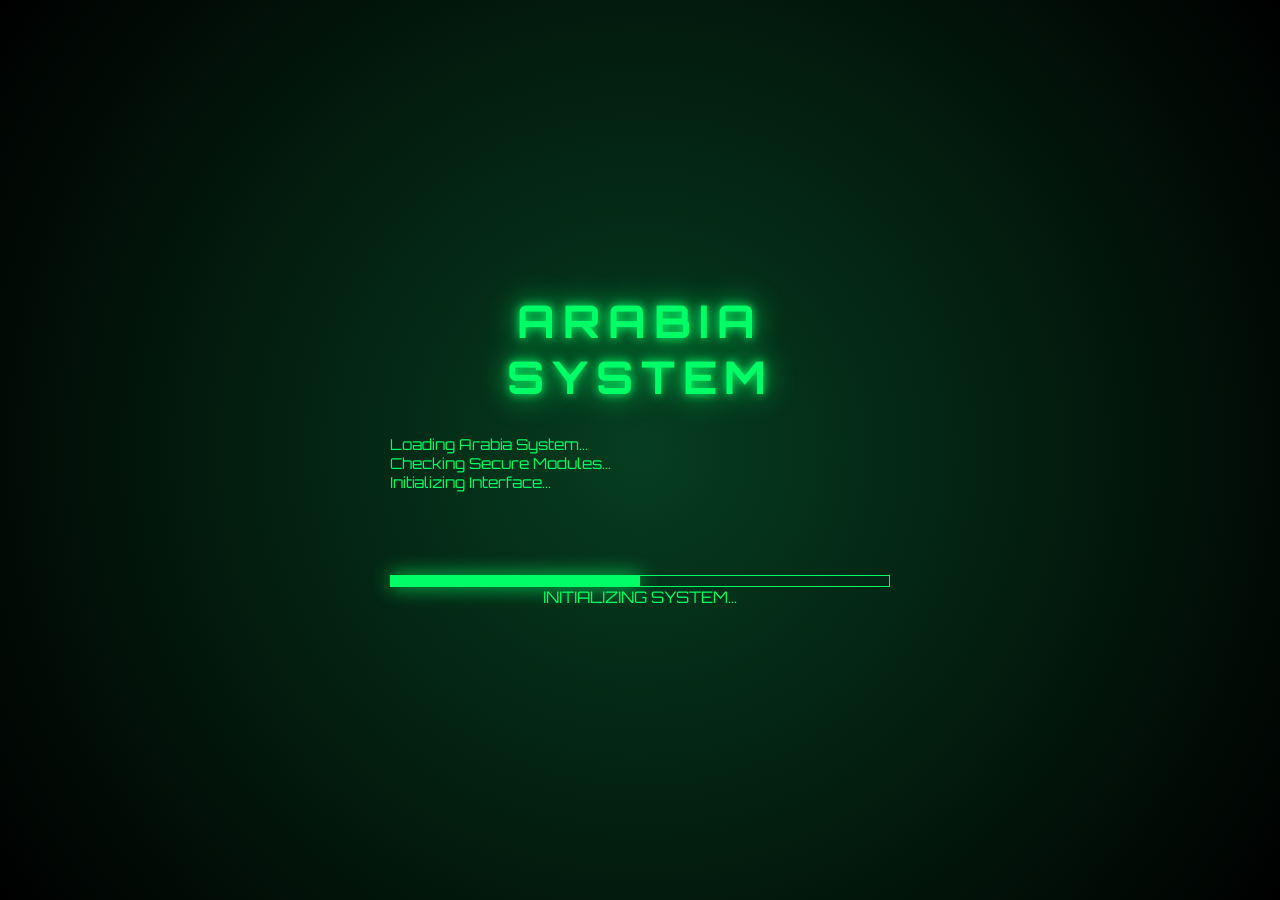
==== index.html @ 2b399101 "Rename arabia.html to index.html" ====
<!DOCTYPE html>
<html lang="pt-BR">

<head>
    <meta charset="UTF-8">
    <meta name="viewport" content="width=device-width, initial-scale=1.0">

    <title>ARABIA SYSTEM</title>

    <link rel="stylesheet" href="style.css">

    <!-- Fonte futurista -->
    <link href="https://fonts.googleapis.com/css2?family=Orbitron:wght@400;500;700;900&display=swap" rel="stylesheet">

</head>

<body>


<!-- ==========================
     TELA DE INICIALIZAÇÃO
========================== -->

<section id="bootScreen">

    <div class="boot-container">

        <h1>ARABIA SYSTEM</h1>

        <div id="bootText"></div>

        <div class="progress">
            <div id="progressBar"></div>
        </div>

        <p id="status">
            INITIALIZING SYSTEM...
        </p>

    </div>

</section>




<!-- ==========================
          LOGIN
========================== -->

<section id="loginScreen" class="hidden">

    <div class="login-box">

        <h1>ARABIA</h1>

        <span class="subtitle">
            SECURE ACCESS PANEL
        </span>


        <input 
        type="text" 
        id="username"
        placeholder="USERNAME">


        <input 
        type="password"
        id="password"
        placeholder="PASSWORD">


        <button onclick="login()">
            ACCESS
        </button>


        <p id="loginMessage"></p>


    </div>


</section>





<!-- ==========================
          TABLET
========================== -->


<section id="tablet" class="hidden">


    <header>

        <h1>
            ARABIA
        </h1>

        <div class="info">

            <span id="clock">
                00:00
            </span>

            <span id="date">
                DATA
            </span>

        </div>


    </header>






    <!-- MENU LATERAL -->

    <aside>


        <div class="menu-item" onclick="openTab('players')">

            <span class="icon">
                👥
            </span>

            <span class="label">
                PLAYERS
            </span>

        </div>



        <div class="menu-item" onclick="openTab('highlights')">

            <span class="icon">
                📷
            </span>

            <span class="label">
                HIGHLIGHTS
            </span>

        </div>




        <div class="menu-item" onclick="openTab('mural')">

            <span class="icon">
                📰
            </span>

            <span class="label">
                MURAL
            </span>

        </div>



    </aside>







    <!-- CONTEÚDO -->


    <main>



        <!-- PLAYERS -->

        <div id="players" class="tab active">


            <h2>
                PLAYERS
            </h2>


            <div class="players-container">


                <div class="player-card">

                    <div class="avatar">
                        👤
                    </div>

                    <h3>
                        RENNERG0D
                    </h3>

                    <p>
                        ONLINE
                    </p>

                </div>



                <div class="player-card">

                    <div class="avatar">
                        👤
                    </div>

                    <h3>
                        JOÃOTRY
                    </h3>

                    <p>
                        ONLINE
                    </p>

                </div>



                <div class="player-card">

                    <div class="avatar">
                        👤
                    </div>

                    <h3>
                        SXVEN
                    </h3>

                    <p>
                        ONLINE
                    </p>

                </div>

                <div class="player-card">

                    <div class="avatar">
                        👤
                    </div>

                    <h3>
                        FACETRACK
                    </h3>

                    <p>
                        ONLINE
                    </p>

                </div>



                <div class="player-card">

                    <div class="avatar">
                        👤
                    </div>

                    <h3>
                        ZELZIS
                    </h3>

                    <p>
                        ONLINE
                    </p>

                </div>



                <div class="player-card">

                    <div class="avatar">
                        👤
                    </div>

                    <h3>
                        LCccd
                    </h3>

                    <p>
                        ONLINE
                    </p>

                </div>

                <div class="player-card">

                    <div class="avatar">
                        👤
                    </div>

                    <h3>
                        JOSIAS
                    </h3>

                    <p>
                        ONLINE
                    </p>

                </div>

            </div>


        </div>








        <!-- HIGHLIGHTS -->


        <!-- HIGHLIGHTS -->


<div id="highlights" class="tab">


    <h2>
        HIGHLIGHTS
    </h2>


    <div class="highlights-container">



        <div class="highlight-card" onclick="pauseMusic()">

            <h3>
                RENNERG0D
            </h3>

            <iframe 
            src="https://drive.google.com/file/d/1SxHFFtMYMvetuJNYz8FnbK1xryxzAKZE/preview?mute=1"
            allow="autoplay">
            </iframe>

        </div>




        <div class="highlight-card" onclick="pauseMusic()">

            <h3>
                JOÃOTRY
            </h3>

            <iframe 
            src="https://drive.google.com/file/d/1obc0WbDmE-X1-Ju_ZAu1wXiyT-g9uWEo/preview?mute=1"
            allow="autoplay">
            </iframe>

        </div>




        <div class="highlight-card" onclick="pauseMusic()">

            <h3>
                SXVEN
            </h3>

            <iframe 
            src="https://drive.google.com/file/d/1bJPeHtMASWdCSnC0aLSgcQo7-wkHOad7/preview?mute=1"
            allow="autoplay">
            </iframe>

        </div>




        <div class="highlight-card" onclick="pauseMusic()">

            <h3>
                ZELZIS
            </h3>

            <iframe 
            src="https://drive.google.com/file/d/1vt420K7xWsoi6uZzrjottTx0Yhwntdz4/preview?mute=1"
            allow="autoplay">
            </iframe>

        </div>




        <div class="highlight-card" onclick="pauseMusic()">

            <h3>
                LCccd
            </h3>

            <iframe 
            src="https://drive.google.com/file/d/1tP-UFDOov-D6qdGogs-TCxqZBf8hglUx/preview?mute=1"
            allow="autoplay">
            </iframe>

        </div>




        <div class="highlight-card" onclick="pauseMusic()">

            <h3>
                JOSIAS
            </h3>

            <iframe 
            src="https://drive.google.com/file/d/1S6BMUAj1x4fozLUz6BNK72lgF3-O-Um6/preview?mute=1"
            allow="autoplay">
            </iframe>

        </div>



    </div>


</div>







        <!-- MURAL -->


        <div id="mural" class="tab">


            <h2>
                MURAL
            </h2>



            <textarea 
            id="muralInput"
            placeholder="Adicione um clipe, aviso ou mensagem...">
            </textarea>


            <button onclick="saveMural()">
                SALVAR
            </button>



            <div id="muralContent">

            </div>


        </div>



    </main>




</section>





<audio id="backgroundMusic" loop>
    <source src="SUA_MUSICA.mp3" type="audio/mpeg">
</audio>





<script src="script.js"></script>


</body>

</html>
---- style.css ----
/* ============================
   CONFIGURAÇÕES GERAIS
============================ */

* {
    margin: 0;
    padding: 0;
    box-sizing: border-box;
    font-family: 'Orbitron', sans-serif;
}


body {

    background: #020202;

    color: #00ff66;

    overflow: hidden;

}





/* ============================
        CLASSES GERAIS
============================ */


.hidden {

    display: none !important;

}





/* ============================
        TELA DE BOOT
============================ */


#bootScreen {

    width: 100vw;
    height: 100vh;

    display: flex;

    justify-content: center;

    align-items: center;

    background:

    radial-gradient(circle, #063d20, #000);

}



.boot-container {

    width: 500px;

    text-align: center;

    color: #00ff66;

    animation: aparecer 1s ease;

}



.boot-container h1 {

    font-size: 45px;

    letter-spacing: 8px;

    text-shadow:

    0 0 10px #00ff66,

    0 0 30px #00ff66;

}



#bootText {

    margin-top: 30px;

    height: 120px;

    text-align: left;

    font-size: 15px;

}



.progress {

    width: 100%;

    height: 12px;

    border: 1px solid #00ff66;

    margin-top: 20px;

}



#progressBar {

    height: 100%;

    width: 0%;

    background: #00ff66;

    box-shadow:

    0 0 20px #00ff66;

}





/* ============================
          LOGIN
============================ */


#loginScreen {

    width:100vw;

    height:100vh;

    display:flex;

    justify-content:center;

    align-items:center;

    background:

    radial-gradient(circle,#032414,#000);

}




.login-box {

    width:420px;

    padding:40px;

    border-radius:20px;

    border:1px solid #00ff66;

    background:

    rgba(0,255,100,0.05);

    box-shadow:

    0 0 40px rgba(0,255,100,.4);

    text-align:center;

}




.login-box h1 {

    font-size:50px;

    letter-spacing:10px;

    text-shadow:

    0 0 20px #00ff66;

}




.subtitle {

    display:block;

    margin-bottom:30px;

    color:#8affb5;

}




.login-box input {


    width:100%;

    padding:15px;

    margin:10px 0;


    background:#000;


    border:

    1px solid #00ff66;


    color:#00ff66;


    outline:none;


}




.login-box button {


    width:100%;

    padding:15px;


    margin-top:20px;


    background:#00ff66;


    border:none;


    cursor:pointer;


    font-weight:bold;


    transition:.3s;


}



.login-box button:hover {


    background:white;


    box-shadow:

    0 0 30px #00ff66;


}







/* ============================
          TABLET
============================ */


#tablet {


    width:90vw;

    height:90vh;


    margin:auto;


    margin-top:5vh;


    background:#030303;


    border:

    2px solid #00ff66;


    border-radius:30px;


    box-shadow:


    0 0 50px rgba(0,255,100,.5);


    overflow:hidden;


}






header {


    height:90px;


    border-bottom:

    1px solid #00ff66;


    display:flex;


    justify-content:center;


    align-items:center;


    position:relative;


}




header h1 {


    font-size:40px;


    letter-spacing:15px;


    text-shadow:


    0 0 20px #00ff66;


}




.info {


    position:absolute;


    right:30px;


    display:flex;


    flex-direction:column;


    font-size:12px;


}







/* ============================
       MENU LATERAL
============================ */


aside {


    position:absolute;


    left:5%;


    top:20%;


    display:flex;


    flex-direction:column;


    gap:20px;


}





.menu-item {


    width:50px;


    height:50px;


    border:1px solid #00ff66;


    border-radius:15px;


    display:flex;


    align-items:center;


    cursor:pointer;


    overflow:hidden;


    transition:.4s;


    background:#000;


}




.menu-item:hover {


    width:180px;


    box-shadow:


    0 0 20px #00ff66;


}




.icon {


    min-width:50px;


    text-align:center;


    font-size:22px;


}




.label {


    opacity:0;


    transition:.3s;


    margin-left:10px;


}



.menu-item:hover .label {


    opacity:1;


}







/* ============================
          CONTEÚDO
============================ */


main {


    margin-left:100px;


    padding:40px;


}




.tab {


    display:none;


}




.tab.active {


    display:block;


}




.tab h2 {


    font-size:35px;


    margin-bottom:30px;


    text-shadow:


    0 0 15px #00ff66;


}






/* PLAYERS */


.players-container {


    display:flex;


    gap:25px;


}




.player-card {


    width:200px;


    padding:25px;


    border:1px solid #00ff66;


    border-radius:20px;


    text-align:center;


    background:


    rgba(0,255,100,.05);


}




.avatar {


    font-size:50px;


}








/* HIGHLIGHTS */


.highlight-box {


    border:1px solid #00ff66;


    padding:40px;


    border-radius:20px;


    text-align:center;


}



.camera {


    font-size:80px;


}







/* MURAL */


#muralInput {


    width:100%;


    height:150px;


    background:#000;


    color:#00ff66;


    border:1px solid #00ff66;


    padding:20px;


}




#mural button {


    margin-top:15px;


    padding:12px 30px;


    background:#00ff66;


    border:none;


}






/* ============================
          ANIMAÇÕES
============================ */


@keyframes aparecer {


    from {

        opacity:0;

        transform:scale(.8);

    }


    to {

        opacity:1;

        transform:scale(1);

    }

}
/* ============================
        HIGHLIGHTS VIDEOS
============================ */


.highlights-container {

    display:grid;

    grid-template-columns:repeat(3, 1fr);

    gap:20px;

    width:100%;

}



.highlight-card {

    border:1px solid #00ff66;

    border-radius:18px;

    padding:15px;

    background:

    rgba(0,255,100,.05);

    box-shadow:

    0 0 20px rgba(0,255,100,.2);

    transition:.3s;

}



.highlight-card:hover {

    transform:scale(1.03);

    box-shadow:

    0 0 35px rgba(0,255,100,.6);

}



.highlight-card h3 {

    text-align:center;

    margin-bottom:12px;

    font-size:18px;

    letter-spacing:2px;

    text-shadow:

    0 0 10px #00ff66;

}



.highlight-card iframe {

    width:100%;

    height:280px;

    border:none;

    border-radius:12px;

}
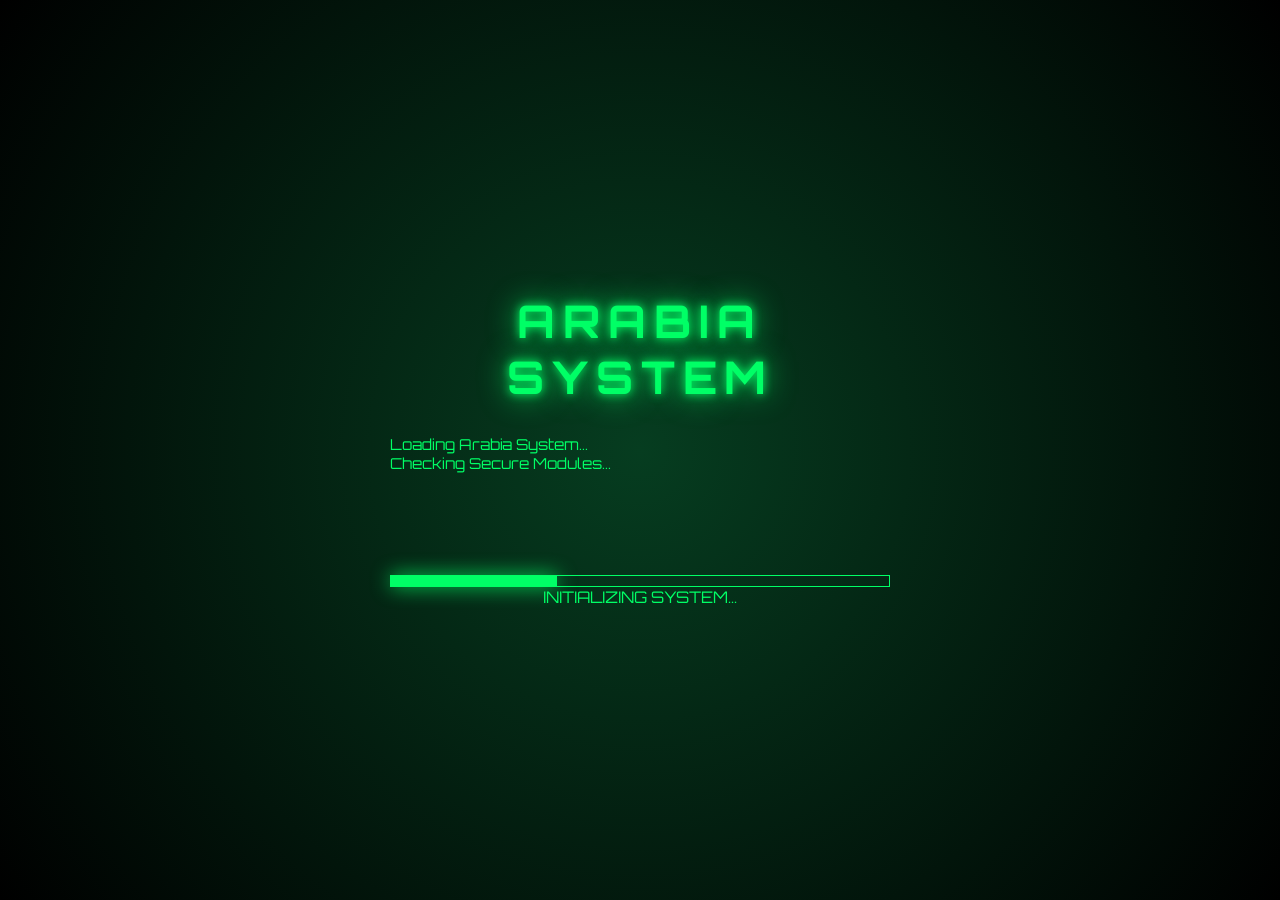
==== commit a1ac1254: "index.html" ====
--- a/index.html
+++ b/index.html
@@ -348,98 +348,78 @@
 
 
 
-        <div class="highlight-card" onclick="pauseMusic()">
-
-            <h3>
-                RENNERG0D
-            </h3>
-
-            <iframe 
-            src="https://drive.google.com/file/d/1SxHFFtMYMvetuJNYz8FnbK1xryxzAKZE/preview?mute=1"
-            allow="autoplay">
-            </iframe>
-
-        </div>
-
-
-
-
-        <div class="highlight-card" onclick="pauseMusic()">
-
-            <h3>
-                JOÃOTRY
-            </h3>
-
-            <iframe 
-            src="https://drive.google.com/file/d/1obc0WbDmE-X1-Ju_ZAu1wXiyT-g9uWEo/preview?mute=1"
-            allow="autoplay">
-            </iframe>
-
-        </div>
-
-
-
-
-        <div class="highlight-card" onclick="pauseMusic()">
-
-            <h3>
-                SXVEN
-            </h3>
-
-            <iframe 
-            src="https://drive.google.com/file/d/1bJPeHtMASWdCSnC0aLSgcQo7-wkHOad7/preview?mute=1"
-            allow="autoplay">
-            </iframe>
-
-        </div>
-
-
-
-
-        <div class="highlight-card" onclick="pauseMusic()">
-
-            <h3>
-                ZELZIS
-            </h3>
-
-            <iframe 
-            src="https://drive.google.com/file/d/1vt420K7xWsoi6uZzrjottTx0Yhwntdz4/preview?mute=1"
-            allow="autoplay">
-            </iframe>
-
-        </div>
-
-
-
-
-        <div class="highlight-card" onclick="pauseMusic()">
-
-            <h3>
-                LCccd
-            </h3>
-
-            <iframe 
-            src="https://drive.google.com/file/d/1tP-UFDOov-D6qdGogs-TCxqZBf8hglUx/preview?mute=1"
-            allow="autoplay">
-            </iframe>
-
-        </div>
-
-
-
-
-        <div class="highlight-card" onclick="pauseMusic()">
-
-            <h3>
-                JOSIAS
-            </h3>
-
-            <iframe 
-            src="https://drive.google.com/file/d/1S6BMUAj1x4fozLUz6BNK72lgF3-O-Um6/preview?mute=1"
-            allow="autoplay">
-            </iframe>
-
-        </div>
+        <div class="highlight-card">
+
+    <h3>RENNERG0D</h3>
+
+    <video controls muted preload="metadata">
+        <source src="videos/RENNERG0D.mp4" type="video/mp4">
+    </video>
+
+</div>
+
+
+
+<div class="highlight-card">
+
+    <h3>JOÃOTRY</h3>
+
+    <video controls muted preload="metadata">
+        <source src="videos/JOAOTRY.mp4" type="video/mp4">
+    </video>
+
+</div>
+
+
+
+        <div class="highlight-card">
+
+    <h3>SXVEN</h3>
+
+    <video controls muted preload="metadata">
+        <source src="videos/SXVEN.mp4" type="video/mp4">
+    </video>
+
+</div>
+
+
+
+
+        <div class="highlight-card">
+
+    <h3>ZELZIS</h3>
+
+    <video controls muted preload="metadata">
+        <source src="videos/ZELZIS.mp4" type="video/mp4">
+    </video>
+
+</div>
+
+
+
+
+        <div class="highlight-card">
+
+    <h3>LCccd</h3>
+
+    <video controls muted preload="metadata">
+        <source src="videos/LCccd.mp4" type="video/mp4">
+    </video>
+
+</div>
+
+
+
+
+        <div class="highlight-card">
+
+    <h3>JOSIAS</h3>
+
+    <video controls muted preload="metadata">
+        <source src="videos/JOSIAS.mp4" type="video/mp4">
+    </video>
+
+</div>
 
 
 
